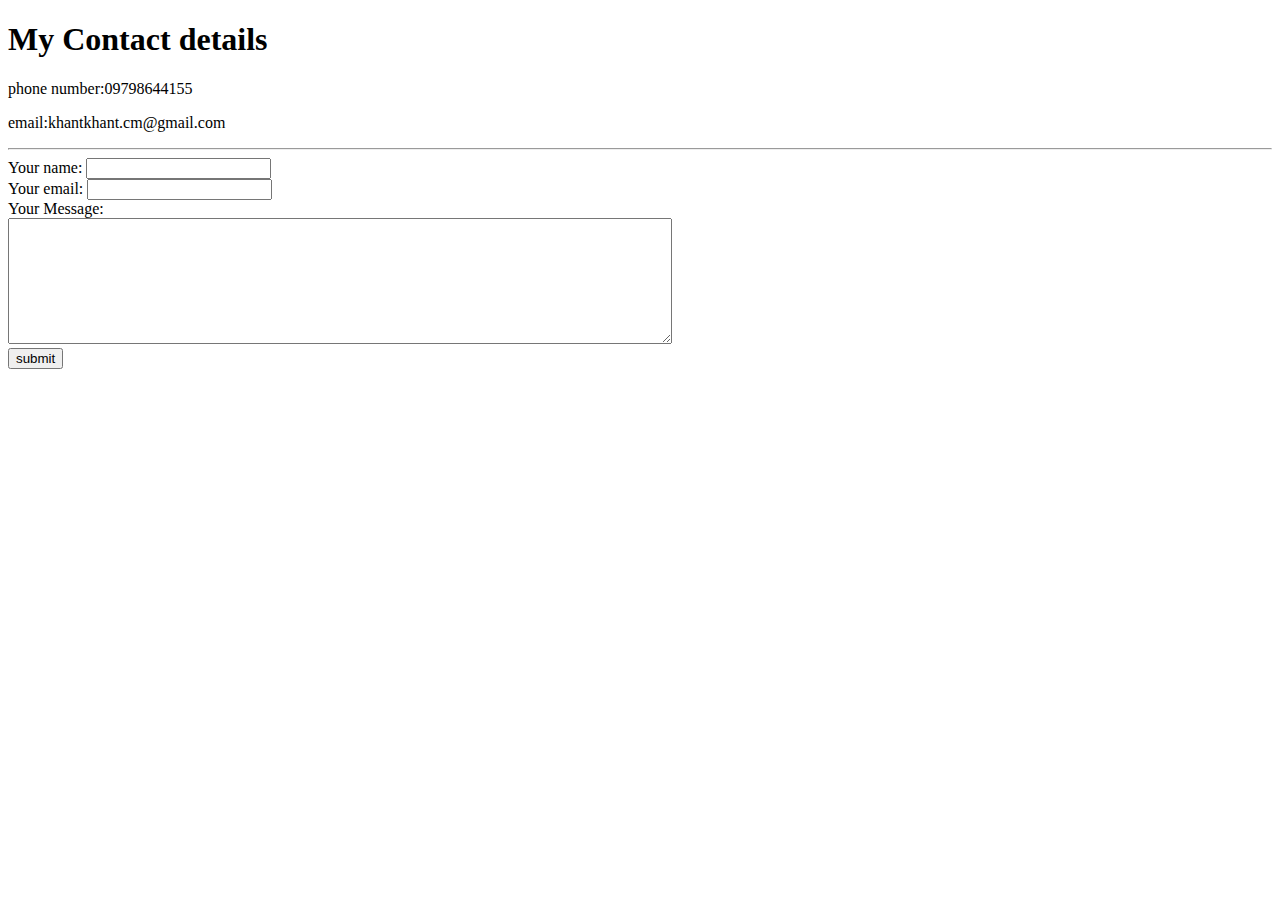
==== contact.html @ c9d308dd "Add files via upload" ====
<!DOCTYPE html>
<html lang="en" dir="ltr">
  <head>
    <meta charset="utf-8">
    <title>My contact</title>
  </head>
  <body>
    <h1>My Contact details</h1>
    <p>phone number:09798644155</p>
    <p>email:khantkhant.cm@gmail.com</p>
    <hr>
    <form  action="mailto:kantkhant.cm@gmail.com" method="post" enctype="text/plain">
      <label>Your name:</label>
      <input type="text" name="yourName" value=""><br>
      <label>Your email:</label>
      <input type="email" name="Email" value=""><br>
      <label>Your Message:</label><br>
      <textarea name="your message" rows="8" cols="80"></textarea><br>
      <input type="submit" name="" value="submit">
    </form>
  </body>
</html>
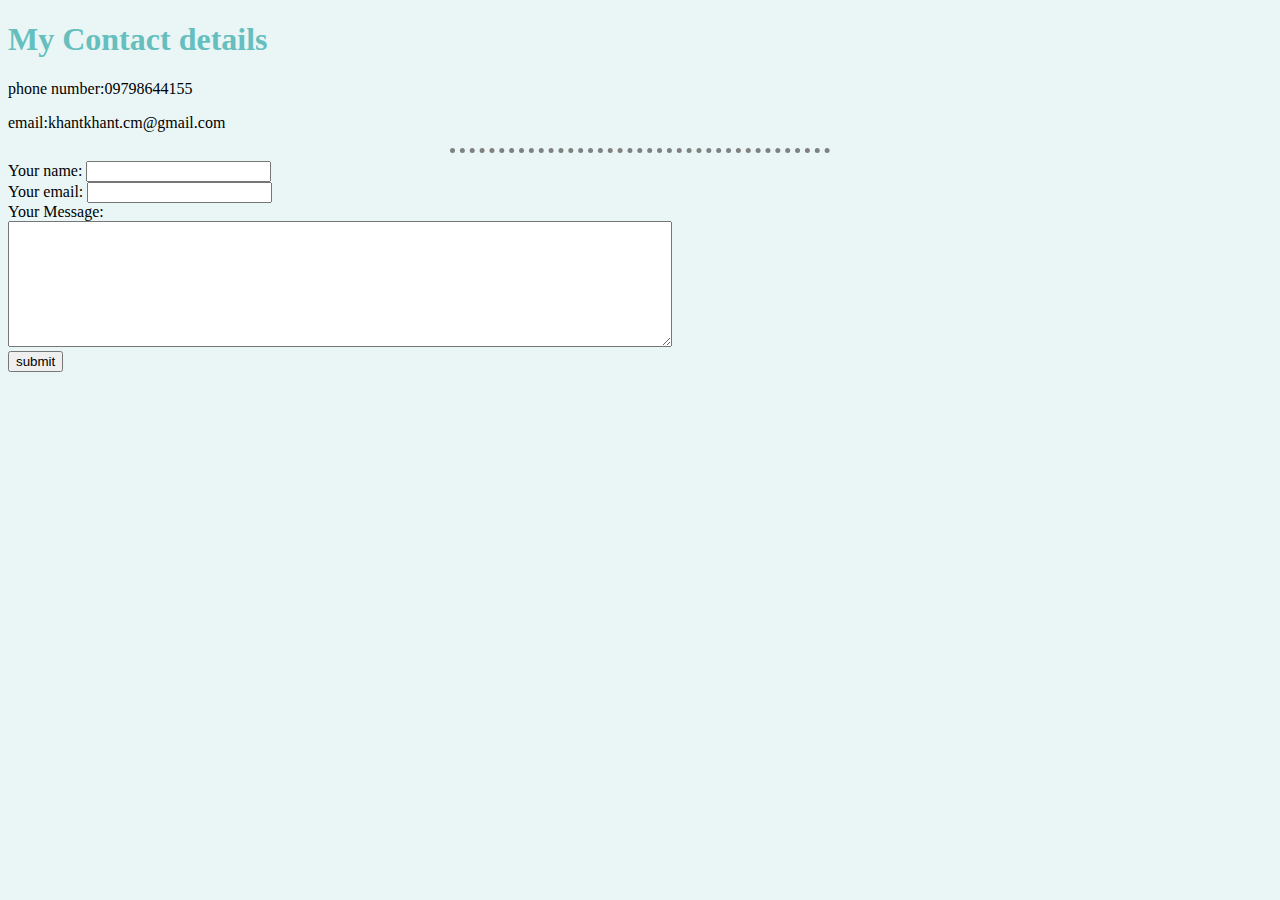
==== commit f0bfbe70: "Update contact.html" ====
--- a/contact.html
+++ b/contact.html
@@ -3,6 +3,7 @@
   <head>
     <meta charset="utf-8">
     <title>My contact</title>
+    <link rel="stylesheet" href="css/styles.css">
   </head>
   <body>
     <h1>My Contact details</h1>
--- a/css/styles.css
+++ b/css/styles.css
@@ -0,0 +1,21 @@
+body {
+  background-color:#EAF6F6;
+}
+.tag{
+  background-color: blue;
+  height: 200px;
+  width: 200px;
+}
+hr {
+  border-style:none;
+  border-top-style: dotted;
+  border-color :grey;
+  border-width: 5px;
+  width:30%;
+}
+h1,h3 {
+  color: #66BFBE;
+}
+.circular{
+  border-radius: 100%;
+}
